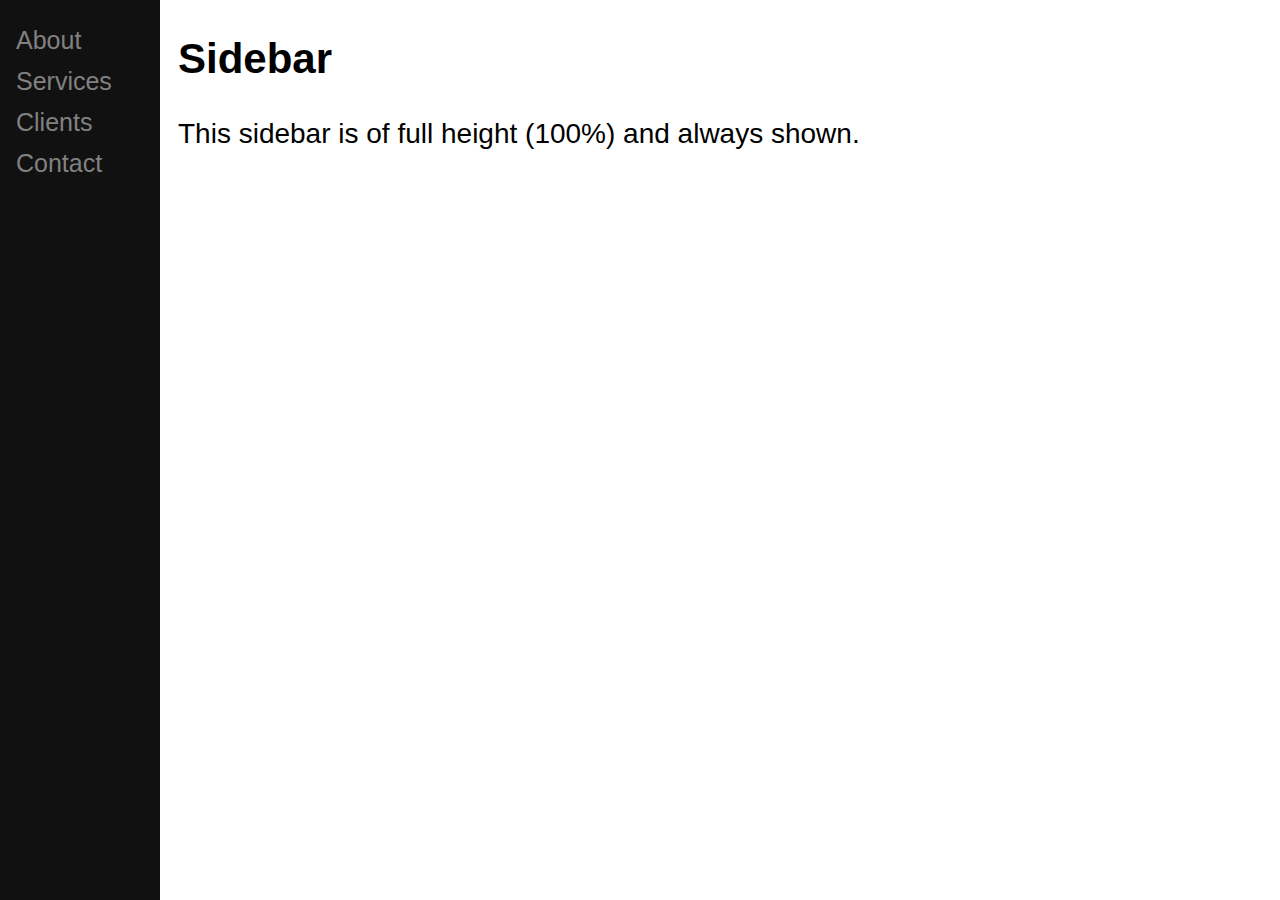
==== side_bar.html @ e43436d0 "side_bar_practice" ====
<!DOCTYPE html>
<html lang="en">
<head>
    <meta charset="UTF-8">
    <meta http-equiv="X-UA-Compatible" content="IE=edge">
    <meta name="viewport" content="width=device-width, initial-scale=1.0">
    <title>side_bar_practice</title>
</head>
<style>
    body {
        font-family: "Lato", sans-serif;
    }

    .sidenav {
        height: 100%;
        width: 160px;
        position: fixed;
        z-index: 1;
        top: 0;
        left: 0;
        background-color: #111;
        overflow-x: hidden;
        padding-top: 20px;
    }

    .sidenav a {
        padding: 6px 8px 6px 16px;
        text-decoration: none;
        font-size: 25px;
        color: #818181;
        display: block;
    }

    .sidenav a:hover {
        color: #f1f1f1;
    }

    .main {
        margin-left: 160px; /* Same as the width of the sidenav */
        font-size: 28px; /* Increased text to enable scrolling */
        padding: 0px 10px;
    }

    @media screen and (max-height: 450px) {
        .sidenav {padding-top: 15px;}
        .sidenav a {font-size: 10px;}
    }
</style>
<body>
    <div class="sidenav">
        <a href="#about">About</a>
        <a href="#services">Services</a>
        <a href="#clients">Clients</a>
        <a href="#contact">Contact</a>
    </div>

    <div class="main">
        <h2>Sidebar</h2>
        <p>This sidebar is of full height (100%) and always shown.</p>
    </div>
    
</body>
</html>
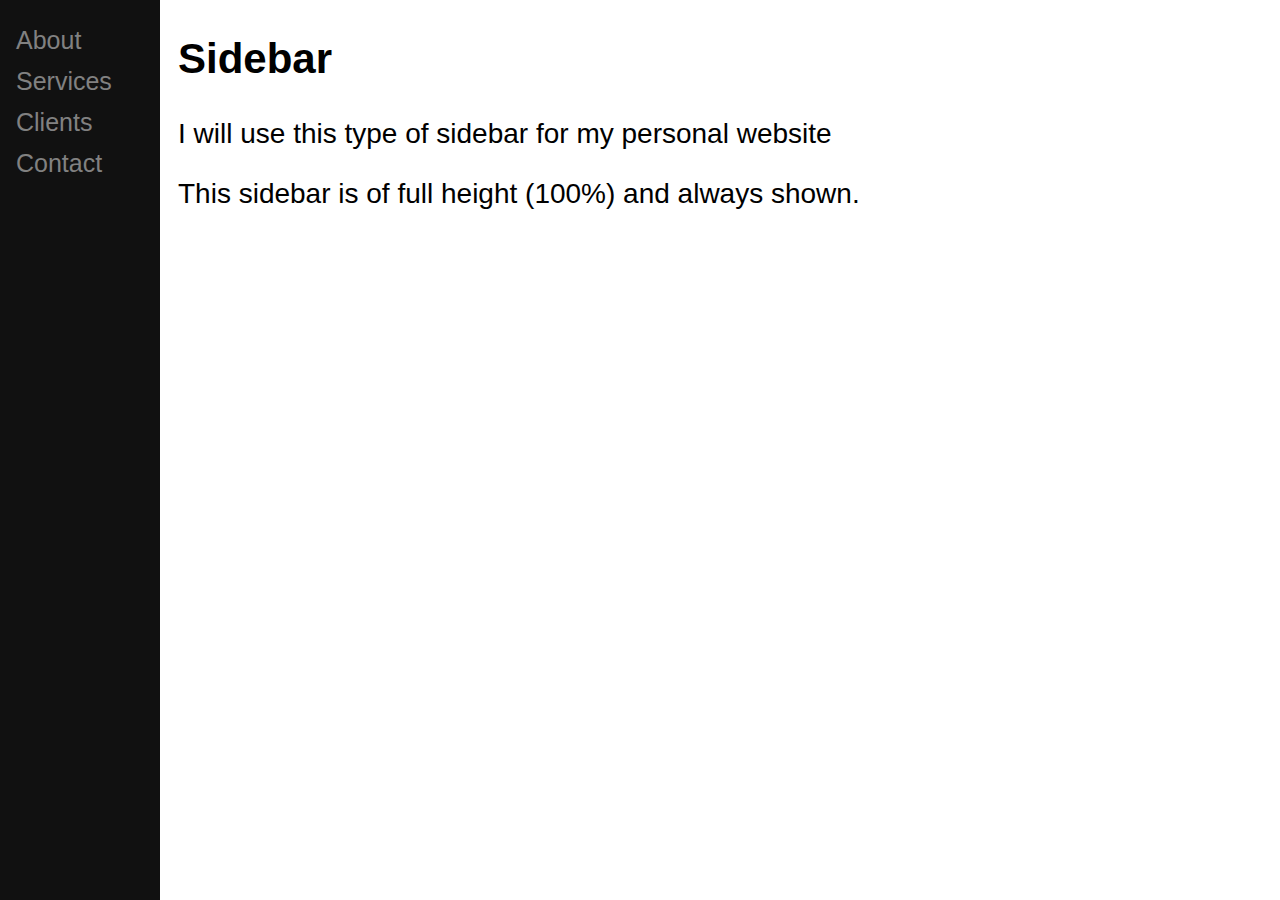
==== commit ee862008: "side_bar_practice" ====
--- a/side_bar.html
+++ b/side_bar.html
@@ -56,6 +56,7 @@
 
     <div class="main">
         <h2>Sidebar</h2>
+        <p>I will use this type of sidebar for my personal website</p>
         <p>This sidebar is of full height (100%) and always shown.</p>
     </div>
     
